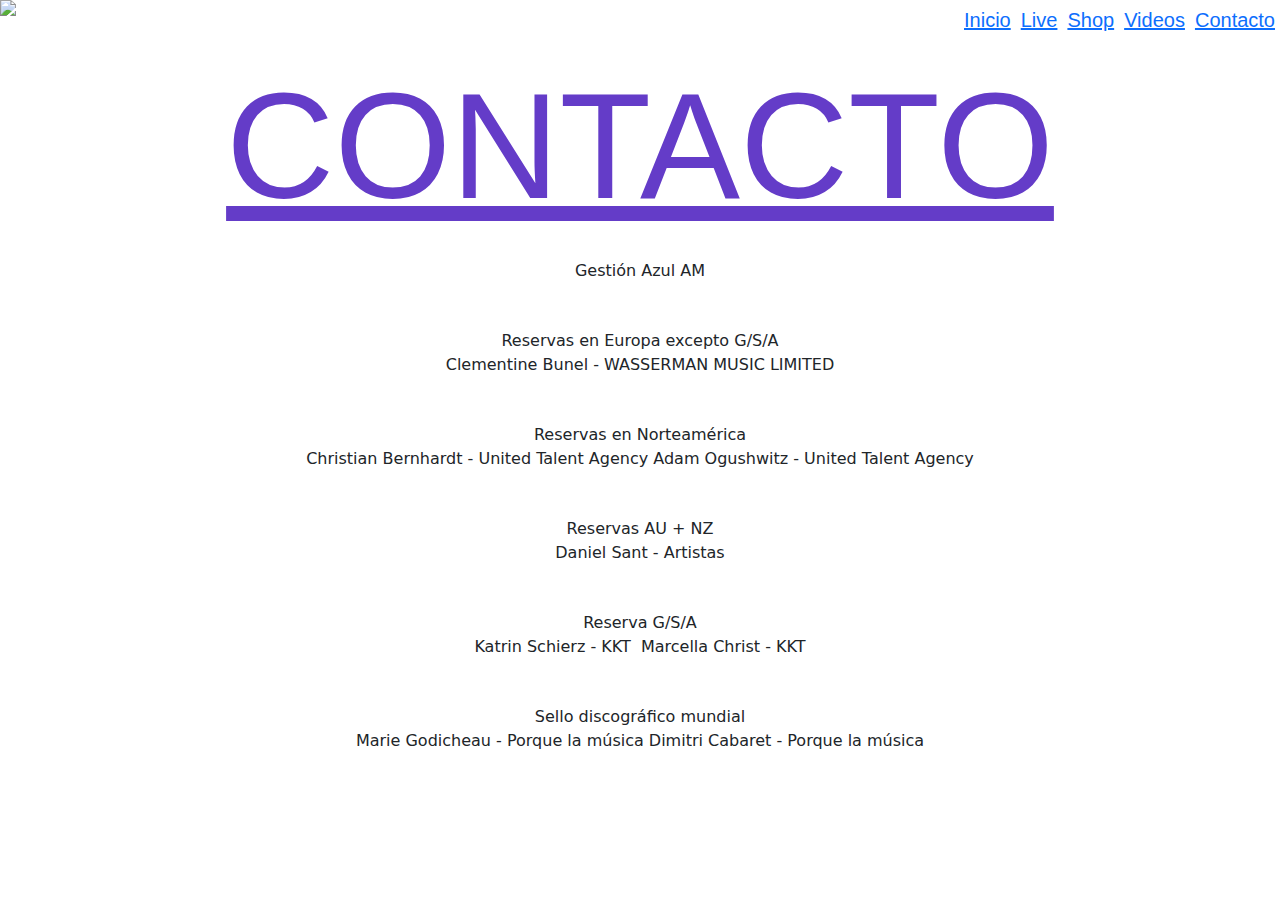
==== html/contacto.html @ cba43ea6 "responsive" ====
<!DOCTYPE html>
<html lang="en">
<head>
    <meta charset="UTF-8">
    <meta name="viewport" content="width=device-width, initial-scale=1.0">
    <title>Parcels-contacto</Parcels-contacto></title>
    <link href="https://cdn.jsdelivr.net/npm/bootstrap@5.3.3/dist/css/bootstrap.min.css" rel="stylesheet" integrity="sha384-QWTKZyjpPEjISv5WaRU9OFeRpok6YctnYmDr5pNlyT2bRjXh0JMhjY6hW+ALEwIH" crossorigin="anonymous">
    <link rel="stylesheet" href="../css/style.css">
</head>
<body>
   
   <header class="header.contacto" >
   
    <img src="../assets/parcelslogo.png" alt="parcels-logo" width="250px">
    <nav>
        <ul>
            <li><a href="../index.html">Inicio</a></li>
            <li><a href="Live.html">Live</a></li>
            <li><a href="shop.html">Shop</a></li>
            <li> <a href="Videos.html">Videos</a></li>
            <li><a href="contacto.html">Contacto</a></li>
        
        </ul>
    </nav>

</header>



<h1 class="elemento-bloque">CONTACTO</h1>
    <section>
        <div>
            <p class="p1">Gestión
                Azul
                AM</p>
                <p class="p2">Reservas en Europa excepto G/S/A <br>
                    Clementine Bunel - WASSERMAN MUSIC
                    LIMITED</p>
                    <p class="p3">Reservas en Norteamérica <br>
                        Christian Bernhardt - United Talent Agency
                        Adam Ogushwitz - United Talent
                        Agency</p>
                        <p class="p4">Reservas AU + NZ <br>
                            Daniel Sant -
                            Artistas</p>
                            <p class="p5">Reserva G/S/A <br>
                                Katrin Schierz - KKT
                                ‍ Marcella Christ -
                                KKT</p>
                                <p class="p6">Sello discográfico mundial <br>
                                    Marie Godicheau - Porque la música
                                    Dimitri Cabaret - Porque la música</p>
        </div>
    </section>
    
</body>
</html>
---- css/style.css ----
@media screen and (max-width: 768px){

body{
    background-image: url(https://assets-global.website-files.com/5b882ff386d604828bc7ab04/64ef309ff804e09c0e2abca1_backpo.jpg);
}
.container-anuncio{
    background-color: black ;
}
.container-anuncio p{
    color: white;
    font-family: Arial, Helvetica, sans-serif;
    text-align: center;
}

header{
    color: white ;
    font-family: Arial, Helvetica, sans-serif;
    text-decoration: none;
    text-align: center;
    justify-content: space-between;
    font-size: 16px;
}
nav ul li{
    display: list-item;
}
main section{
    color: white;
    font-family: Arial, Helvetica, sans-serif;
    text-align: center;
    margin: 50px;
    justify-content: center;
}
main section img{
    width: 300px;
display: flex;
justify-content: center;

}


.Parrafo-footer{
    background-color:rgb(100, 60, 200)
}
.Parrafo-footer{
    color: rgb(92, 187, 146);
    text-align: center;

}
.elemento-bloque{
    color: rgb(100,60,200);
    font-family: Arial, Helvetica, sans-serif;
    text-align: center;
    text-decoration: underline;
    font-size: 50px;
 
    

}
body header img{
    width: 250px;
    display: flex;
    justify-content: center;
    margin: 35px;
}
.header.contacto{
    color: white ;
    font-family: Arial, Helvetica, sans-serif;
    text-decoration: none;
    text-align: center;
    justify-content: space-between;
    font-size: 16px;

}

.p1{
    text-align: center;
    padding: 15px;
}
.p2{
    text-align: center;
    padding: 15px;
}
.p3{
    text-align: center;
    padding: 15px;
}
.p4{
    text-align: center;
    padding: 15px;
}
.p5{
    text-align: center;
    padding: 15px;
}
.p6{
    text-align: center;
    padding: 15px;
}
ul{
    list-style-type:none;
    display: flex;
}
ul li{
    margin: 5px;
}
.boton-order{
    color: white;
    background-color:rgb(99, 60, 199);
padding: 15px;
    border-radius: 5px;
margin-top: 15px;
   }
section p a:hover{
    background-color: white;
color:  rgb(100,60,200) ;
}
.shop-header{
    color: white ;
    font-family: Arial, Helvetica, sans-serif;
    text-decoration: none;
    text-align: center;
    justify-content: space-between;
    font-size: 16px;
}
.img-shop{
    width: 300px;
}

.grid-container{
    border: 3px;
    display: grid;
    grid-template-columns: 1fr;
    grid-template-rows: 850px 850px 850px 850px 850px 850px;
    column-gap: 15px;
    row-gap: 15px;
}
.grid-item{
    border: 1px;
}
.item-1{

    padding: 35px;
}
.item-2{
   padding: 35px;
}
.item-3{
    padding: 35px;
}
.item-4{
    padding: 35px;
}
.item-5{
    padding: 35px;
}
.item-6{
    padding: 35px;
}

.item-1 img{
   width: 250px;


}
.item-1 p{
    text-align: center;
   margin: 3px;
}
.item-2 img{
    width: 250px;
}
.item-2 p{
    text-align: center;
    margin: 3px;
}
.item-3 img{
    width: 250px;
}
.item-3 p{
    text-align: center;
    margin: 3px;
}
.item-4 img{
    width: 250px;
}
.item-4 p{
    text-align: center;
    margin: 3px;
}
.item-5 img{
    width: 250px;
}
.item-5 p{
    text-align: center;
    margin: 3px;
}
.item-6 img{
    width: 250px;
}
.item-6 p{
    text-align: center;
    margin: 3px;
}
.shop-parcels ul{
    display: none;
}
div h1{
    color: rgb(99, 60, 199);
}
div iframe{
    width: 600px;
   height: 500px;
}
div h1{
    margin-left: 650px;
}
.videos.header{
    color: white ;
    font-family: Arial, Helvetica, sans-serif;
    text-decoration: none;
    text-align: center;
    justify-content: space-between;
    font-size: 16px;
}
.h1-videos{
display: none;
}
}

@media screen and (min-width: 1024px) {
body{
    background-image: url(https://assets-global.website-files.com/5b882ff386d604828bc7ab04/64ef309ff804e09c0e2abca1_backpo.jpg);
}
.container-anuncio{
    background-color: black ;
}
.container-anuncio p{
    color: white;
    font-family: Arial, Helvetica, sans-serif;
    text-align: center;
}
.Parrafo-footer{
    background-color:rgb(100, 60, 200)
}
.Parrafo-footer{
    color: rgb(92, 187, 146);
    text-align: center;

}
header{
    display: flex;
    color: white ;
    font-family: Arial, Helvetica, sans-serif;
    text-decoration: none;
    text-align: end;
    justify-content: space-between;
    font-size: 20px;
}

main section{
    color: white;
    font-family: Arial, Helvetica, sans-serif;
    text-align: center;
    margin: 150px;
}
.elemento-bloque{
    color: rgb(100,60,200);
    font-family: Arial, Helvetica, sans-serif;
    text-align: center;
    text-decoration: underline;
    font-size: 150px;
 
    

}
.p1{
    text-align: center;
    padding: 15px;
}
.p2{
    text-align: center;
    padding: 15px;
}
.p3{
    text-align: center;
    padding: 15px;
}
.p4{
    text-align: center;
    padding: 15px;
}
.p5{
    text-align: center;
    padding: 15px;
}
.p6{
    text-align: center;
    padding: 15px;
}
ul{
    list-style-type:none;
    display: flex;
}
ul li{
    margin: 5px;
}
.boton-order{
    color: white;
    background-color:rgb(99, 60, 199);
padding: 15px;
    border-radius: 5px;
margin-top: 15px;
   }
section p a:hover{
    background-color: white;
color:  rgb(100,60,200) ;
}

.grid-container{
    border: 3px;
    display: grid;
    grid-template-columns: 1fr 1fr;
    grid-template-rows: 850px 850px 850px;
    column-gap: 15px;
    row-gap: 15px;
}
.grid-item{
    border: 1px;
}
.item-1{

    padding: 250px;
}
.item-2{
   padding: 250px;
}
.item-3{
    padding: 250px;
}
.item-4{
    padding: 250px;
}
.item-5{
    padding: 250px;
}
.item-6{
    padding: 250px;
}

.item-1 img{
   width: 450px;


}
.item-1 p{
    text-align: center;
   margin: 3px;
}
.item-2 img{
    width: 450px;
}
.item-2 p{
    text-align: center;
    margin: 3px;
}
.item-3 img{
    width: 450px;
}
.item-3 p{
    text-align: center;
    margin: 3px;
}
.item-4 img{
    width: 450px;
}
.item-4 p{
    text-align: center;
    margin: 3px;
}
.item-5 img{
    width: 450px;
}
.item-5 p{
    text-align: center;
    margin: 3px;
}
.item-6 img{
    width: 450px;
}
.item-6 p{
    text-align: center;
    margin: 3px;
}
.shop-parcels ul{
    display: none;
}
div h1{
    color: rgb(99, 60, 199);
}
div iframe{
    width: 600px;
   height: 500px;
}
div h1{
    margin-left: 650px;
}
.links-1{
    display: flex;
}
}
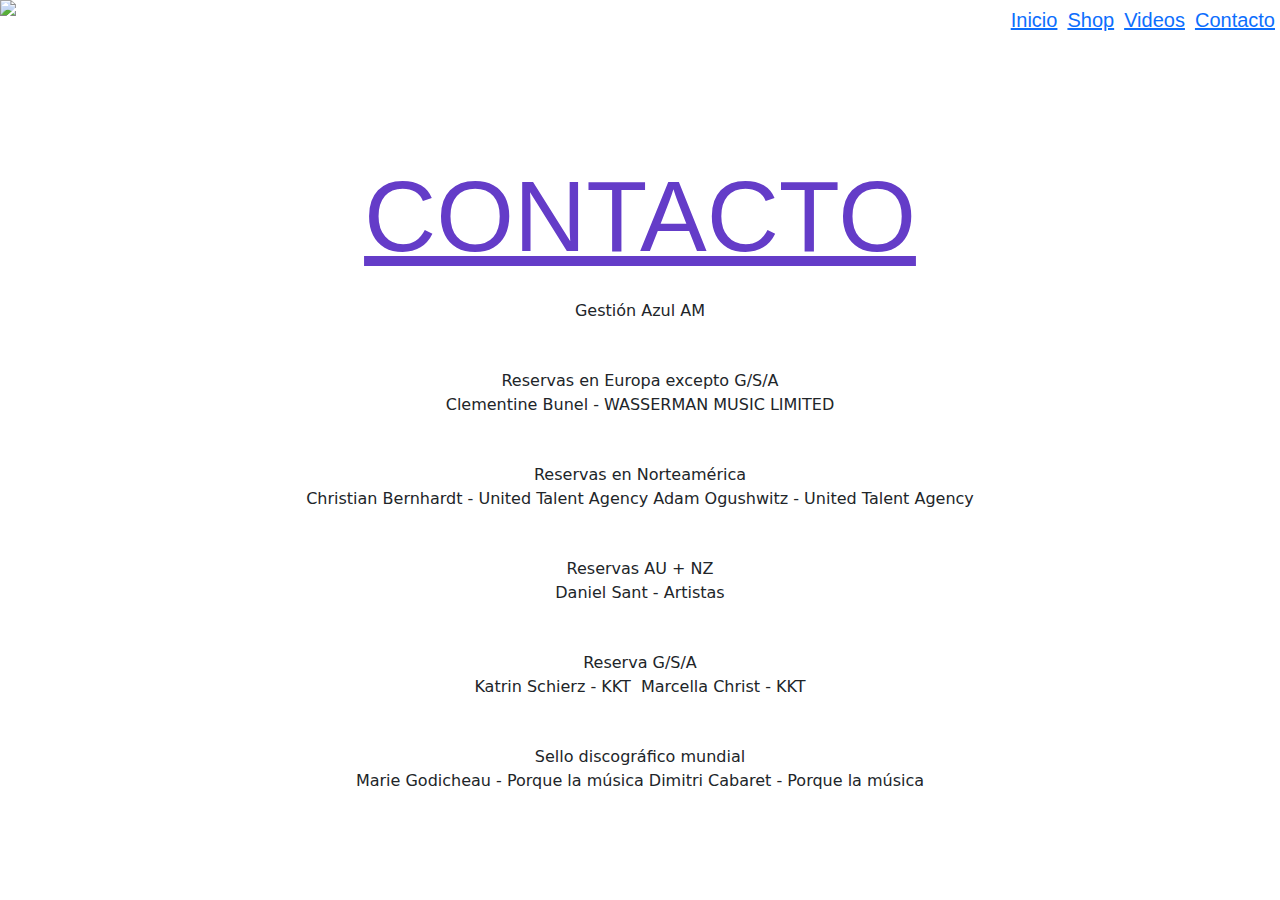
==== commit 4770e53d: "saque el live de los otros html" ====
--- a/html/contacto.html
+++ b/html/contacto.html
@@ -15,7 +15,6 @@
     <nav>
         <ul>
             <li><a href="../index.html">Inicio</a></li>
-            <li><a href="Live.html">Live</a></li>
             <li><a href="shop.html">Shop</a></li>
             <li> <a href="Videos.html">Videos</a></li>
             <li><a href="contacto.html">Contacto</a></li>
--- a/css/style.css
+++ b/css/style.css
@@ -1,414 +1,465 @@
-
-
-@media screen and (max-width: 768px){
-
-body{
+header {
+  display: flex;
+  color: white;
+  font-family: arial;
+  text-decoration: none;
+  text-align: end;
+  justify-content: space-between;
+  font-size: 20px;
+}
+header nav ul {
+  display: flex;
+  justify-content: space-between;
+  list-style-type: none;
+}
+header nav ul li {
+  margin: 5px;
+}
+
+body {
+  background-image: url(https://assets-global.website-files.com/5b882ff386d604828bc7ab04/64ef309ff804e09c0e2abca1_backpo.jpg);
+}
+body .container-anuncio p {
+  background-color: black;
+  color: white;
+  font-family: Arial, Helvetica, sans-serif;
+  text-align: center;
+}
+body .ul-live {
+  display: none;
+}
+
+main section img {
+  margin-top: 20px;
+  transition: 3s;
+}
+main section img:hover {
+  transform: rotate(10deg);
+}
+main section p {
+  color: white;
+  font-family: Arial, Helvetica, sans-serif;
+  text-align: center;
+  margin: 50px;
+  background-image: linear-gradient(to right, rgb(92, 187, 146), rgb(100, 60, 200));
+  padding: 15px;
+  border-radius: 10px;
+}
+
+.boton-order {
+  color: white;
+  background-color: rgb(99, 60, 199);
+  padding: 15px;
+  border-radius: 5px;
+  transition: 0.5s;
+  font-family: 20px;
+}
+.boton-order:hover {
+  background-color: white;
+  color: rgb(100, 60, 200);
+}
+
+.boton-1 {
+  color: white;
+  background-color: rgb(99, 60, 199);
+  padding: 15px;
+  border-radius: 5px;
+  transition: 0.5s;
+  font-family: 20px;
+  display: grid;
+  justify-items: center;
+}
+.boton-1:hover {
+  background-image: linear-gradient(to right, rgb(92, 187, 146), rgb(100, 60, 200));
+  color: rgb(33, 37, 41);
+}
+
+.boton-2 {
+  color: white;
+  background-color: rgb(99, 60, 199);
+  padding: 15px;
+  border-radius: 5px;
+  transition: 0.5s;
+  font-family: 20px;
+  display: grid;
+  justify-items: center;
+}
+.boton-2:hover {
+  background-image: linear-gradient(to right, rgb(92, 187, 146), rgb(100, 60, 200));
+  color: rgb(33, 37, 41);
+}
+
+.boton-3 {
+  color: white;
+  background-color: rgb(99, 60, 199);
+  padding: 15px;
+  border-radius: 5px;
+  transition: 0.5s;
+  font-family: 20px;
+  display: grid;
+  justify-items: center;
+}
+.boton-3:hover {
+  background-image: linear-gradient(to right, rgb(92, 187, 146), rgb(100, 60, 200));
+  color: rgb(33, 37, 41);
+}
+
+.boton-4 {
+  color: white;
+  background-color: rgb(99, 60, 199);
+  padding: 15px;
+  border-radius: 5px;
+  transition: 0.5s;
+  font-family: 20px;
+  display: grid;
+  justify-items: center;
+}
+.boton-4:hover {
+  background-image: linear-gradient(to right, rgb(92, 187, 146), rgb(100, 60, 200));
+  color: rgb(33, 37, 41);
+}
+
+.boton-5 {
+  color: white;
+  background-color: rgb(99, 60, 199);
+  padding: 15px;
+  border-radius: 5px;
+  transition: 0.5s;
+  font-family: 20px;
+  display: grid;
+  justify-items: center;
+}
+.boton-5:hover {
+  background-image: linear-gradient(to right, rgb(92, 187, 146), rgb(100, 60, 200));
+  color: rgb(33, 37, 41);
+}
+
+.boton-6 {
+  color: white;
+  background-color: rgb(99, 60, 199);
+  padding: 15px;
+  border-radius: 5px;
+  transition: 0.5s;
+  font-family: 20px;
+  display: grid;
+  justify-items: center;
+}
+.boton-6:hover {
+  background-image: linear-gradient(to right, rgb(92, 187, 146), rgb(100, 60, 200));
+  color: rgb(33, 37, 41);
+}
+
+footer p {
+  background-color: rgb(100, 60, 200);
+  color: rgb(92, 187, 146);
+  text-align: center;
+}
+
+.grid-container {
+  margin-top: 100px;
+  border: 3px;
+  display: grid;
+  grid-template-columns: 1fr 1fr;
+  grid-template-rows: 850px 850px 850px;
+  column-gap: 15px;
+  row-gap: 15px;
+  justify-items: center;
+}
+.grid-container .grid-item {
+  border: 1px;
+}
+.grid-container .grid-item .item-1 {
+  padding: 250px;
+}
+.grid-container .grid-item .item-2 {
+  padding: 250px;
+}
+.grid-container .grid-item .item-3 {
+  padding: 250px;
+}
+.grid-container .grid-item .item-4 {
+  padding: 250px;
+}
+.grid-container .grid-item .item-5 {
+  padding: 250px;
+}
+.grid-container .grid-item .item-6 {
+  padding: 250px;
+}
+.grid-container img {
+  width: 450px;
+}
+.grid-container img:hover {
+  transform: scale(1.4);
+}
+.grid-container p {
+  background-image: linear-gradient(to right, rgb(92, 187, 146), rgb(100, 60, 200));
+  padding: 15px;
+  border-radius: 10px;
+  text-align: center;
+  margin: 3px;
+}
+
+.h1-videos {
+  color: rgb(99, 60, 199);
+  text-align: center;
+  margin-top: 100px;
+}
+
+body section div iframe {
+  width: 600px;
+  height: 500px;
+}
+
+.elemento-bloque {
+  color: rgb(100, 60, 200);
+  font-family: Arial, Helvetica, sans-serif;
+  text-align: center;
+  text-decoration: underline;
+  font-size: 100px;
+  margin-top: 100px;
+}
+
+body section div .p1, body section div .p6, body section div .p5, body section div .p4, body section div .p3, body section div .p2 {
+  text-align: center;
+  padding: 15px;
+}
+@media screen and (max-width: 768px) {
+  body {
     background-image: url(https://assets-global.website-files.com/5b882ff386d604828bc7ab04/64ef309ff804e09c0e2abca1_backpo.jpg);
-}
-.container-anuncio{
-    background-color: black ;
-}
-.container-anuncio p{
-    color: white;
-    font-family: Arial, Helvetica, sans-serif;
-    text-align: center;
-}
-
-header{
-    color: white ;
+  }
+  .container-anuncio {
+    background-color: black;
+  }
+  .container-anuncio p {
+    color: white;
+    font-family: Arial, Helvetica, sans-serif;
+    text-align: center;
+  }
+  header {
+    color: white;
     font-family: Arial, Helvetica, sans-serif;
     text-decoration: none;
     text-align: center;
     justify-content: space-between;
     font-size: 16px;
-}
-nav ul li{
+    display: flex;
+    flex-direction: column;
+  }
+  nav ul {
+    background-image: linear-gradient(to right, rgb(92, 187, 146), rgb(100, 60, 200));
+    padding: 15px;
+    border-radius: 10px;
+  }
+  nav ul li {
     display: list-item;
-}
-main section{
+  }
+  main section {
     color: white;
     font-family: Arial, Helvetica, sans-serif;
     text-align: center;
     margin: 50px;
     justify-content: center;
-}
-main section img{
+  }
+  main section img {
     width: 300px;
-display: flex;
-justify-content: center;
-
-}
-
-
-.Parrafo-footer{
-    background-color:rgb(100, 60, 200)
-}
-.Parrafo-footer{
+    display: flex;
+    justify-content: center;
+  }
+  .Parrafo-footer {
+    background-color: rgb(100, 60, 200);
+  }
+  .Parrafo-footer {
     color: rgb(92, 187, 146);
     text-align: center;
-
-}
-.elemento-bloque{
-    color: rgb(100,60,200);
+  }
+  .elemento-bloque {
+    color: rgb(100, 60, 200);
     font-family: Arial, Helvetica, sans-serif;
     text-align: center;
     text-decoration: underline;
     font-size: 50px;
- 
-    
-
-}
-body header img{
+  }
+  body header img {
     width: 250px;
     display: flex;
     justify-content: center;
     margin: 35px;
-}
-.header.contacto{
-    color: white ;
+  }
+  .header.contacto {
+    color: white;
     font-family: Arial, Helvetica, sans-serif;
     text-decoration: none;
     text-align: center;
     justify-content: space-between;
     font-size: 16px;
-
-}
-
-.p1{
-    text-align: center;
-    padding: 15px;
-}
-.p2{
-    text-align: center;
-    padding: 15px;
-}
-.p3{
-    text-align: center;
-    padding: 15px;
-}
-.p4{
-    text-align: center;
-    padding: 15px;
-}
-.p5{
-    text-align: center;
-    padding: 15px;
-}
-.p6{
-    text-align: center;
-    padding: 15px;
-}
-ul{
-    list-style-type:none;
+  }
+  .p1, body section div .p2, body section div .p3, body section div .p4, body section div .p5, body section div .p6 {
+    text-align: center;
+    padding: 15px;
+  }
+  .p2 {
+    text-align: center;
+    padding: 15px;
+  }
+  .p3 {
+    text-align: center;
+    padding: 15px;
+  }
+  .p4 {
+    text-align: center;
+    padding: 15px;
+  }
+  .p5 {
+    text-align: center;
+    padding: 15px;
+  }
+  .p6 {
+    text-align: center;
+    padding: 15px;
+  }
+  ul {
+    list-style-type: none;
     display: flex;
-}
-ul li{
+  }
+  ul li {
     margin: 5px;
-}
-.boton-order{
-    color: white;
-    background-color:rgb(99, 60, 199);
-padding: 15px;
+  }
+  .boton-order {
+    color: white;
+    background-color: rgb(99, 60, 199);
+    padding: 15px;
     border-radius: 5px;
-margin-top: 15px;
-   }
-section p a:hover{
+    margin-top: 15px;
+  }
+  section p a:hover {
     background-color: white;
-color:  rgb(100,60,200) ;
-}
-.shop-header{
-    color: white ;
+    color: rgb(100, 60, 200);
+  }
+  .shop-header {
+    color: white;
     font-family: Arial, Helvetica, sans-serif;
     text-decoration: none;
     text-align: center;
     justify-content: space-between;
     font-size: 16px;
-}
-.img-shop{
+  }
+  .img-shop {
     width: 300px;
-}
-
-.grid-container{
+  }
+  .grid-container {
     border: 3px;
     display: grid;
     grid-template-columns: 1fr;
-    grid-template-rows: 850px 850px 850px 850px 850px 850px;
+    grid-template-rows: 600px 600px 600px 600px 600px 600px;
     column-gap: 15px;
     row-gap: 15px;
-}
-.grid-item{
+  }
+  .grid-item {
     border: 1px;
-}
-.item-1{
-
-    padding: 35px;
-}
-.item-2{
-   padding: 35px;
-}
-.item-3{
-    padding: 35px;
-}
-.item-4{
-    padding: 35px;
-}
-.item-5{
-    padding: 35px;
-}
-.item-6{
-    padding: 35px;
-}
-
-.item-1 img{
-   width: 250px;
-
-
-}
-.item-1 p{
-    text-align: center;
-   margin: 3px;
-}
-.item-2 img{
-    width: 250px;
-}
-.item-2 p{
-    text-align: center;
-    margin: 3px;
-}
-.item-3 img{
-    width: 250px;
-}
-.item-3 p{
-    text-align: center;
-    margin: 3px;
-}
-.item-4 img{
-    width: 250px;
-}
-.item-4 p{
-    text-align: center;
-    margin: 3px;
-}
-.item-5 img{
-    width: 250px;
-}
-.item-5 p{
-    text-align: center;
-    margin: 3px;
-}
-.item-6 img{
-    width: 250px;
-}
-.item-6 p{
-    text-align: center;
-    margin: 3px;
-}
-.shop-parcels ul{
+  }
+  .item-1 {
+    padding: 35px;
+  }
+  .item-2 {
+    padding: 35px;
+  }
+  .item-3 {
+    padding: 35px;
+  }
+  .item-4 {
+    padding: 35px;
+  }
+  .item-5 {
+    padding: 35px;
+  }
+  .item-6 {
+    padding: 35px;
+  }
+  .item-1 img {
+    width: 250px;
+  }
+  .item-1 p {
+    background-image: linear-gradient(to right, rgb(92, 187, 146), rgb(100, 60, 200));
+    padding: 15px;
+    border-radius: 10px;
+    text-align: center;
+    margin: 3px;
+  }
+  .item-2 img {
+    width: 250px;
+  }
+  .item-2 p {
+    background-image: linear-gradient(to right, rgb(92, 187, 146), rgb(100, 60, 200));
+    padding: 15px;
+    border-radius: 10px;
+    text-align: center;
+    margin: 3px;
+  }
+  .item-3 img {
+    width: 250px;
+  }
+  .item-3 p {
+    background-image: linear-gradient(to right, rgb(92, 187, 146), rgb(100, 60, 200));
+    padding: 15px;
+    border-radius: 10px;
+    text-align: center;
+    margin: 3px;
+  }
+  .item-4 img {
+    width: 250px;
+  }
+  .item-4 p {
+    background-image: linear-gradient(to right, rgb(92, 187, 146), rgb(100, 60, 200));
+    padding: 15px;
+    border-radius: 10px;
+    text-align: center;
+    margin: 3px;
+  }
+  .item-5 img {
+    width: 250px;
+  }
+  .item-5 p {
+    background-image: linear-gradient(to right, rgb(92, 187, 146), rgb(100, 60, 200));
+    padding: 15px;
+    border-radius: 10px;
+    text-align: center;
+    margin: 3px;
+  }
+  .item-6 img {
+    width: 250px;
+  }
+  .item-6 p {
+    background-image: linear-gradient(to right, rgb(92, 187, 146), rgb(100, 60, 200));
+    padding: 15px;
+    border-radius: 10px;
+    text-align: center;
+    margin: 3px;
+  }
+  .shop-parcels ul {
     display: none;
-}
-div h1{
+  }
+  div h1 {
     color: rgb(99, 60, 199);
-}
-div iframe{
+  }
+  div iframe {
     width: 600px;
-   height: 500px;
-}
-div h1{
+    height: 500px;
+  }
+  div h1 {
     margin-left: 650px;
-}
-.videos.header{
-    color: white ;
+  }
+  .videos.header {
+    color: white;
     font-family: Arial, Helvetica, sans-serif;
     text-decoration: none;
     text-align: center;
     justify-content: space-between;
     font-size: 16px;
-}
-.h1-videos{
-display: none;
-}
-}
-
-@media screen and (min-width: 1024px) {
-body{
-    background-image: url(https://assets-global.website-files.com/5b882ff386d604828bc7ab04/64ef309ff804e09c0e2abca1_backpo.jpg);
-}
-.container-anuncio{
-    background-color: black ;
-}
-.container-anuncio p{
-    color: white;
-    font-family: Arial, Helvetica, sans-serif;
-    text-align: center;
-}
-.Parrafo-footer{
-    background-color:rgb(100, 60, 200)
-}
-.Parrafo-footer{
-    color: rgb(92, 187, 146);
-    text-align: center;
-
-}
-header{
-    display: flex;
-    color: white ;
-    font-family: Arial, Helvetica, sans-serif;
-    text-decoration: none;
-    text-align: end;
-    justify-content: space-between;
-    font-size: 20px;
-}
-
-main section{
-    color: white;
-    font-family: Arial, Helvetica, sans-serif;
-    text-align: center;
-    margin: 150px;
-}
-.elemento-bloque{
-    color: rgb(100,60,200);
-    font-family: Arial, Helvetica, sans-serif;
-    text-align: center;
-    text-decoration: underline;
-    font-size: 150px;
- 
-    
-
-}
-.p1{
-    text-align: center;
-    padding: 15px;
-}
-.p2{
-    text-align: center;
-    padding: 15px;
-}
-.p3{
-    text-align: center;
-    padding: 15px;
-}
-.p4{
-    text-align: center;
-    padding: 15px;
-}
-.p5{
-    text-align: center;
-    padding: 15px;
-}
-.p6{
-    text-align: center;
-    padding: 15px;
-}
-ul{
-    list-style-type:none;
-    display: flex;
-}
-ul li{
-    margin: 5px;
-}
-.boton-order{
-    color: white;
-    background-color:rgb(99, 60, 199);
-padding: 15px;
-    border-radius: 5px;
-margin-top: 15px;
-   }
-section p a:hover{
-    background-color: white;
-color:  rgb(100,60,200) ;
-}
-
-.grid-container{
-    border: 3px;
-    display: grid;
-    grid-template-columns: 1fr 1fr;
-    grid-template-rows: 850px 850px 850px;
-    column-gap: 15px;
-    row-gap: 15px;
-}
-.grid-item{
-    border: 1px;
-}
-.item-1{
-
-    padding: 250px;
-}
-.item-2{
-   padding: 250px;
-}
-.item-3{
-    padding: 250px;
-}
-.item-4{
-    padding: 250px;
-}
-.item-5{
-    padding: 250px;
-}
-.item-6{
-    padding: 250px;
-}
-
-.item-1 img{
-   width: 450px;
-
-
-}
-.item-1 p{
-    text-align: center;
-   margin: 3px;
-}
-.item-2 img{
-    width: 450px;
-}
-.item-2 p{
-    text-align: center;
-    margin: 3px;
-}
-.item-3 img{
-    width: 450px;
-}
-.item-3 p{
-    text-align: center;
-    margin: 3px;
-}
-.item-4 img{
-    width: 450px;
-}
-.item-4 p{
-    text-align: center;
-    margin: 3px;
-}
-.item-5 img{
-    width: 450px;
-}
-.item-5 p{
-    text-align: center;
-    margin: 3px;
-}
-.item-6 img{
-    width: 450px;
-}
-.item-6 p{
-    text-align: center;
-    margin: 3px;
-}
-.shop-parcels ul{
+  }
+  .h1-videos {
     display: none;
-}
-div h1{
-    color: rgb(99, 60, 199);
-}
-div iframe{
-    width: 600px;
-   height: 500px;
-}
-div h1{
-    margin-left: 650px;
-}
-.links-1{
-    display: flex;
-}
-}
-
-
+  }
+}
+
+/*# sourceMappingURL=style.css.map */
